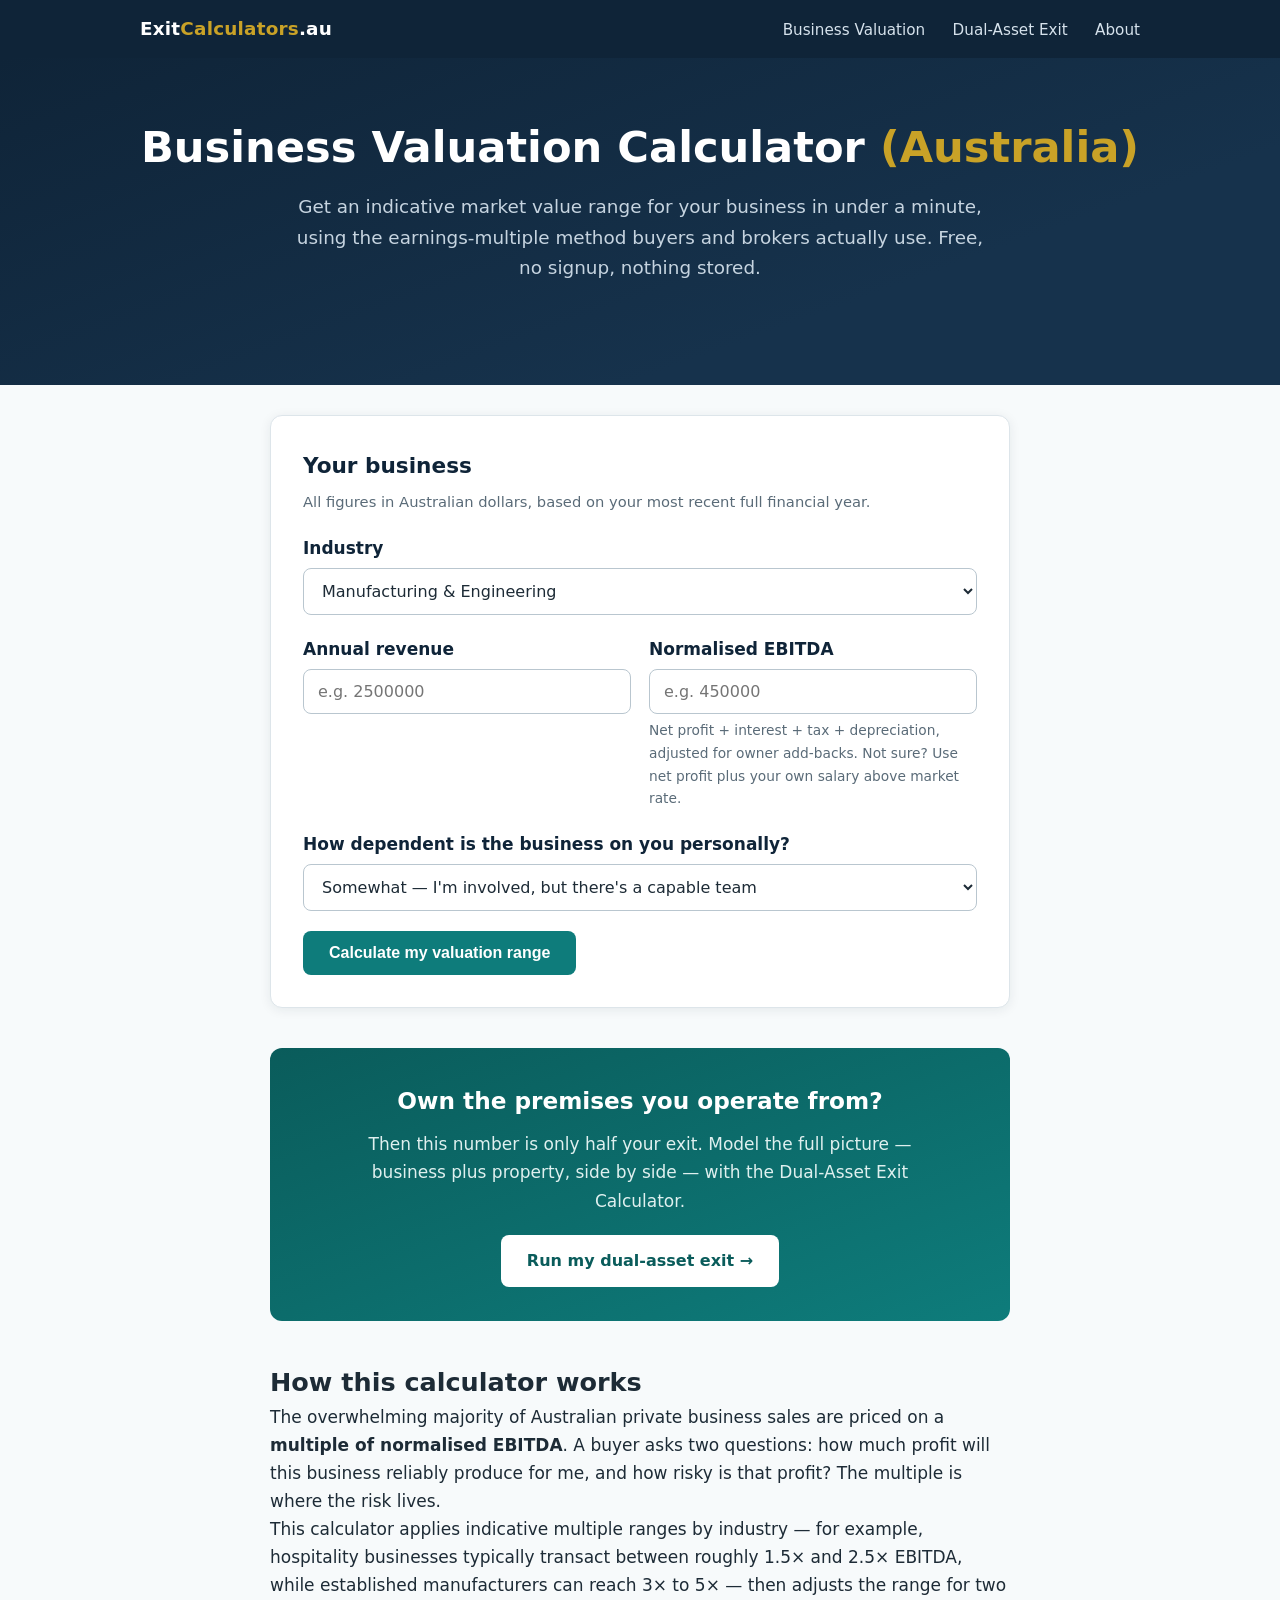
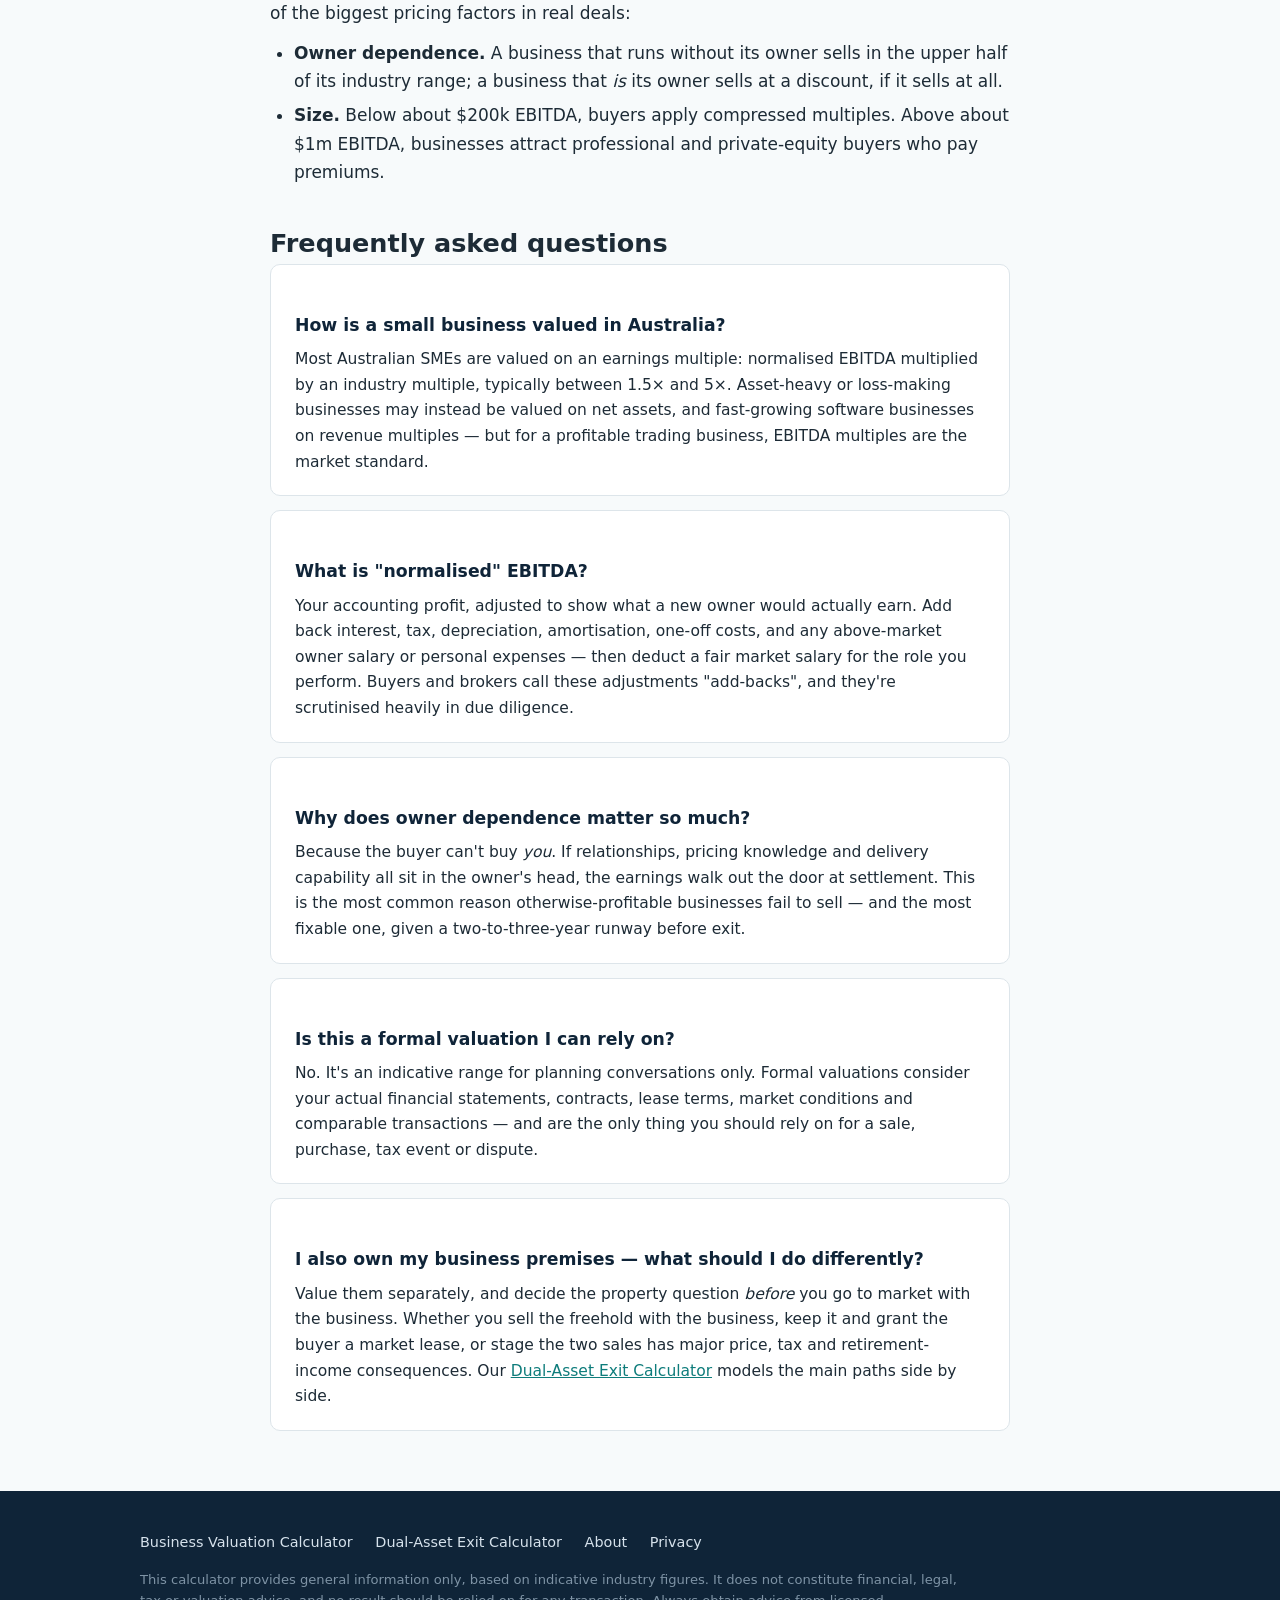
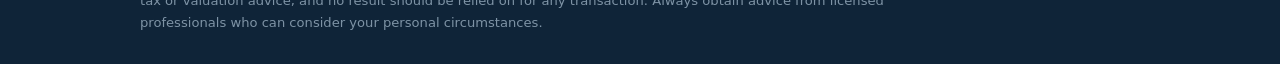
==== business-valuation-calculator/index.html @ 9fd386ba "Add business valuation and dual-asset exit calculator site Static SEO-ready site with two free calcu" ====
<!DOCTYPE html>
<html lang="en-AU">
<head>
  <meta charset="UTF-8">
  <meta name="viewport" content="width=device-width, initial-scale=1.0">
  <title>Business Valuation Calculator Australia — Free EBITDA Multiple Estimate</title>
  <meta name="description" content="Free Australian business valuation calculator. Enter your industry, revenue and EBITDA to get an indicative market value range using SME earnings multiples — adjusted for owner dependence.">
  <link rel="stylesheet" href="../styles.css">
  <script type="application/ld+json">
  {
    "@context": "https://schema.org",
    "@type": "FAQPage",
    "mainEntity": [
      {
        "@type": "Question",
        "name": "How is a small business valued in Australia?",
        "acceptedAnswer": {
          "@type": "Answer",
          "text": "Most Australian small and medium businesses are valued using an earnings multiple: normalised EBITDA (earnings before interest, tax, depreciation and amortisation, adjusted for owner salary and one-off items) multiplied by an industry multiple, typically between 1.5 and 5 for SMEs. Higher multiples apply to larger businesses, recurring revenue, and businesses that run without the owner."
        }
      },
      {
        "@type": "Question",
        "name": "What is EBITDA and how do I work mine out?",
        "acceptedAnswer": {
          "@type": "Answer",
          "text": "EBITDA is your net profit before interest, tax, depreciation and amortisation. For a private business you also normalise it: add back your own above-market salary, one-off expenses, and personal costs run through the business, and deduct a market salary for the role you actually perform. The result is the profit a new owner could expect."
        }
      },
      {
        "@type": "Question",
        "name": "Why does owner dependence lower a business's value?",
        "acceptedAnswer": {
          "@type": "Answer",
          "text": "If the customers, know-how and key relationships all sit with the owner personally, a buyer is effectively buying a job plus a risk. Buyers pay lower multiples for owner-dependent businesses, and premiums for businesses with a management team, documented systems and revenue that does not rely on the founder."
        }
      },
      {
        "@type": "Question",
        "name": "Is this calculator a formal valuation?",
        "acceptedAnswer": {
          "@type": "Answer",
          "text": "No. It provides an indicative range using general industry multiples and should not be relied on for any transaction, dispute, tax or lending purpose. A formal valuation from a licensed valuer or qualified accountant considers your specific financials, contracts, market and risks."
        }
      },
      {
        "@type": "Question",
        "name": "I own my business premises as well — does that change my exit?",
        "acceptedAnswer": {
          "@type": "Answer",
          "text": "Significantly. The property is valued separately from the business, and you can sell both together, sell the business and keep the freehold as a leased investment, or stage the sales over time. Use a dual-asset exit calculator to compare those paths side by side."
        }
      }
    ]
  }
  </script>
</head>
<body>

<header class="site-header">
  <div class="wrap">
    <a class="brand" href="/">Exit<span>Calculators</span>.au</a>
    <nav class="site-nav">
      <a href="/business-valuation-calculator/">Business Valuation</a>
      <a href="/dual-asset-exit-calculator/">Dual-Asset Exit</a>
      <a href="/about.html">About</a>
    </nav>
  </div>
</header>

<section class="hero">
  <div class="wrap">
    <h1>Business Valuation Calculator <span class="accent">(Australia)</span></h1>
    <p class="lead">Get an indicative market value range for your business in under a minute, using the earnings-multiple method buyers and brokers actually use. Free, no signup, nothing stored.</p>
  </div>
</section>

<div class="wrap narrow">

  <div class="calc-panel">
    <h2>Your business</h2>
    <p class="hint">All figures in Australian dollars, based on your most recent full financial year.</p>

    <div class="field">
      <label for="bv-industry">Industry</label>
      <select id="bv-industry"></select>
    </div>

    <div class="field-row">
      <div class="field">
        <label for="bv-revenue">Annual revenue</label>
        <input type="number" id="bv-revenue" min="0" step="1000" placeholder="e.g. 2500000" inputmode="numeric">
      </div>
      <div class="field">
        <label for="bv-ebitda">Normalised EBITDA</label>
        <input type="number" id="bv-ebitda" min="0" step="1000" placeholder="e.g. 450000" inputmode="numeric">
        <p class="help">Net profit + interest + tax + depreciation, adjusted for owner add-backs. Not sure? Use net profit plus your own salary above market rate.</p>
      </div>
    </div>

    <div class="field">
      <label for="bv-dependence">How dependent is the business on you personally?</label>
      <select id="bv-dependence">
        <option value="medium" selected>Somewhat — I'm involved, but there's a capable team</option>
        <option value="low">Not very — it runs day-to-day without me</option>
        <option value="high">Very — key customers and know-how sit with me</option>
      </select>
    </div>

    <button class="btn btn-primary" id="bv-calc">Calculate my valuation range</button>

    <div class="results" id="bv-results">
      <div class="result-headline" style="margin-top: 26px;">
        <div class="label">Indicative business value range</div>
        <div class="figure" id="bv-range">—</div>
        <div class="sub" id="bv-mult-note"></div>
      </div>

      <div class="result-grid">
        <div class="result-tile">
          <div class="label">EBITDA used</div>
          <div class="value" id="bv-ebitda-out">—</div>
        </div>
        <div class="result-tile">
          <div class="label">EBITDA margin</div>
          <div class="value" id="bv-margin-out">—</div>
          <div class="note">EBITDA as a share of revenue</div>
        </div>
        <div class="result-tile">
          <div class="label">Multiple range applied</div>
          <div class="value" id="bv-mult-out">—</div>
          <div class="note">Adjusted for owner dependence and size</div>
        </div>
      </div>

      <div class="scenario">
        <h3>What would move you toward the top of the range?</h3>
        <ul>
          <li><strong>Reduce owner dependence</strong> — a second-in-command and documented systems are the single biggest multiple lever for SMEs.</li>
          <li><strong>Recurring or contracted revenue</strong> — service agreements and repeat customers de-risk the earnings a buyer is paying for.</li>
          <li><strong>Clean, normalised financials</strong> — three years of accountant-prepared figures with clear add-backs.</li>
          <li><strong>Customer concentration under control</strong> — no single customer above roughly 20% of revenue.</li>
        </ul>
      </div>

      <div class="disclaimer-box">
        This is an indicative estimate using general Australian SME multiple ranges. It is not a valuation and must not be relied on for any sale, purchase, tax, family law or lending decision. Engage a licensed valuer or qualified accountant for a formal opinion.
      </div>
    </div>
  </div>

  <div class="lead-cta">
    <h2>Own the premises you operate from?</h2>
    <p>Then this number is only half your exit. Model the full picture — business plus property, side by side — with the Dual-Asset Exit Calculator.</p>
    <a class="btn" href="/dual-asset-exit-calculator/">Run my dual-asset exit →</a>
  </div>

  <div class="content">
    <h2>How this calculator works</h2>
    <p>The overwhelming majority of Australian private business sales are priced on a <strong>multiple of normalised EBITDA</strong>. A buyer asks two questions: how much profit will this business reliably produce for me, and how risky is that profit? The multiple is where the risk lives.</p>
    <p>This calculator applies indicative multiple ranges by industry — for example, hospitality businesses typically transact between roughly 1.5&times; and 2.5&times; EBITDA, while established manufacturers can reach 3&times; to 5&times; — then adjusts the range for two of the biggest pricing factors in real deals:</p>
    <ul>
      <li><strong>Owner dependence.</strong> A business that runs without its owner sells in the upper half of its industry range; a business that <em>is</em> its owner sells at a discount, if it sells at all.</li>
      <li><strong>Size.</strong> Below about $200k EBITDA, buyers apply compressed multiples. Above about $1m EBITDA, businesses attract professional and private-equity buyers who pay premiums.</li>
    </ul>

    <h2>Frequently asked questions</h2>

    <div class="faq-item">
      <h3>How is a small business valued in Australia?</h3>
      <p>Most Australian SMEs are valued on an earnings multiple: normalised EBITDA multiplied by an industry multiple, typically between 1.5&times; and 5&times;. Asset-heavy or loss-making businesses may instead be valued on net assets, and fast-growing software businesses on revenue multiples — but for a profitable trading business, EBITDA multiples are the market standard.</p>
    </div>

    <div class="faq-item">
      <h3>What is "normalised" EBITDA?</h3>
      <p>Your accounting profit, adjusted to show what a new owner would actually earn. Add back interest, tax, depreciation, amortisation, one-off costs, and any above-market owner salary or personal expenses — then deduct a fair market salary for the role you perform. Buyers and brokers call these adjustments "add-backs", and they're scrutinised heavily in due diligence.</p>
    </div>

    <div class="faq-item">
      <h3>Why does owner dependence matter so much?</h3>
      <p>Because the buyer can't buy <em>you</em>. If relationships, pricing knowledge and delivery capability all sit in the owner's head, the earnings walk out the door at settlement. This is the most common reason otherwise-profitable businesses fail to sell — and the most fixable one, given a two-to-three-year runway before exit.</p>
    </div>

    <div class="faq-item">
      <h3>Is this a formal valuation I can rely on?</h3>
      <p>No. It's an indicative range for planning conversations only. Formal valuations consider your actual financial statements, contracts, lease terms, market conditions and comparable transactions — and are the only thing you should rely on for a sale, purchase, tax event or dispute.</p>
    </div>

    <div class="faq-item">
      <h3>I also own my business premises — what should I do differently?</h3>
      <p>Value them separately, and decide the property question <em>before</em> you go to market with the business. Whether you sell the freehold with the business, keep it and grant the buyer a market lease, or stage the two sales has major price, tax and retirement-income consequences. Our <a href="/dual-asset-exit-calculator/">Dual-Asset Exit Calculator</a> models the main paths side by side.</p>
    </div>
  </div>

</div>

<footer class="site-footer">
  <div class="wrap">
    <div class="foot-links">
      <a href="/business-valuation-calculator/">Business Valuation Calculator</a>
      <a href="/dual-asset-exit-calculator/">Dual-Asset Exit Calculator</a>
      <a href="/about.html">About</a>
      <a href="/privacy.html">Privacy</a>
    </div>
    <p class="legal">This calculator provides general information only, based on indicative industry figures. It does not constitute financial, legal, tax or valuation advice, and no result should be relied on for any transaction. Always obtain advice from licensed professionals who can consider your personal circumstances.</p>
  </div>
</footer>

<script src="../calculators.js"></script>
<script>
  populateIndustrySelect("bv-industry");

  document.getElementById("bv-calc").addEventListener("click", function () {
    const industry = document.getElementById("bv-industry").value;
    const revenue = readNumber("bv-revenue");
    const ebitda = readNumber("bv-ebitda");
    const dependence = document.getElementById("bv-dependence").value;

    if (ebitda <= 0) {
      alert("Please enter your normalised EBITDA — the calculation is based on it.");
      return;
    }

    const v = valueBusiness(industry, ebitda, dependence);

    document.getElementById("bv-range").textContent = fmtRange(v.low, v.high);
    document.getElementById("bv-mult-note").textContent =
      "Based on " + v.multLow + "× to " + v.multHigh + "× normalised EBITDA for your industry profile.";
    document.getElementById("bv-ebitda-out").textContent = fmtAUD(ebitda);
    document.getElementById("bv-margin-out").textContent =
      revenue > 0 ? Math.round((ebitda / revenue) * 100) + "%" : "—";
    document.getElementById("bv-mult-out").textContent = v.multLow + "× – " + v.multHigh + "×";

    document.getElementById("bv-results").classList.add("visible");
    document.getElementById("bv-results").scrollIntoView({ behavior: "smooth", block: "start" });
  });
</script>

</body>
</html>
---- styles.css ----
/* ============================================================
   Exit Calculators — shared stylesheet
   ============================================================ */

:root {
  --navy: #0f2438;
  --navy-2: #16324c;
  --teal: #0e7c7b;
  --teal-dark: #0a5c5b;
  --gold: #c9a227;
  --ink: #1d2b36;
  --muted: #5a6b78;
  --line: #dde5ea;
  --bg: #f7fafb;
  --card: #ffffff;
  --good: #1e7e4e;
  --radius: 12px;
  --shadow: 0 2px 12px rgba(15, 36, 56, 0.08);
  --font: "Segoe UI", system-ui, -apple-system, "Helvetica Neue", Arial, sans-serif;
}

* { box-sizing: border-box; margin: 0; padding: 0; }

html { scroll-behavior: smooth; }

body {
  font-family: var(--font);
  color: var(--ink);
  background: var(--bg);
  line-height: 1.65;
  font-size: 17px;
}

img { max-width: 100%; }

a { color: var(--teal); }
a:hover { color: var(--teal-dark); }

/* ---------- Layout ---------- */

.wrap {
  max-width: 1040px;
  margin: 0 auto;
  padding: 0 20px;
}

.narrow { max-width: 780px; }

/* ---------- Header ---------- */

.site-header {
  background: var(--navy);
  color: #fff;
  padding: 14px 0;
}

.site-header .wrap {
  display: flex;
  align-items: center;
  justify-content: space-between;
  flex-wrap: wrap;
  gap: 10px;
}

.brand {
  color: #fff;
  text-decoration: none;
  font-weight: 700;
  font-size: 1.15rem;
  letter-spacing: 0.2px;
}

.brand span { color: var(--gold); }

.site-nav a {
  color: #d6e2ec;
  text-decoration: none;
  margin-left: 22px;
  font-size: 0.95rem;
}

.site-nav a:hover { color: #fff; }

/* ---------- Hero ---------- */

.hero {
  background: linear-gradient(160deg, var(--navy) 0%, var(--navy-2) 70%);
  color: #fff;
  padding: 64px 0 72px;
  text-align: center;
}

.hero h1 {
  font-size: clamp(1.8rem, 4.5vw, 2.7rem);
  line-height: 1.2;
  margin-bottom: 18px;
}

.hero p.lead {
  font-size: 1.15rem;
  color: #c6d4e0;
  max-width: 700px;
  margin: 0 auto 30px;
}

.hero .accent { color: var(--gold); }

/* ---------- Buttons ---------- */

.btn {
  display: inline-block;
  padding: 13px 26px;
  border-radius: 8px;
  font-weight: 600;
  font-size: 1rem;
  text-decoration: none;
  cursor: pointer;
  border: none;
  transition: background 0.15s ease;
}

.btn-primary { background: var(--teal); color: #fff; }
.btn-primary:hover { background: var(--teal-dark); color: #fff; }

.btn-outline {
  background: transparent;
  color: #fff;
  border: 2px solid rgba(255, 255, 255, 0.55);
}
.btn-outline:hover { border-color: #fff; color: #fff; }

.btn-row { display: flex; gap: 14px; justify-content: center; flex-wrap: wrap; }

/* ---------- Cards / sections ---------- */

.section { padding: 56px 0; }
.section.alt { background: #fff; border-top: 1px solid var(--line); border-bottom: 1px solid var(--line); }

.section h2 {
  font-size: 1.7rem;
  margin-bottom: 14px;
  color: var(--navy);
}

.section p + p { margin-top: 12px; }

.card-grid {
  display: grid;
  grid-template-columns: repeat(auto-fit, minmax(280px, 1fr));
  gap: 22px;
  margin-top: 28px;
}

.card {
  background: var(--card);
  border: 1px solid var(--line);
  border-radius: var(--radius);
  padding: 28px;
  box-shadow: var(--shadow);
  display: flex;
  flex-direction: column;
}

.card h3 { color: var(--navy); font-size: 1.25rem; margin-bottom: 10px; }
.card p { color: var(--muted); font-size: 0.98rem; flex-grow: 1; }
.card .btn { margin-top: 18px; align-self: flex-start; }

.badge {
  display: inline-block;
  background: #eef6f6;
  color: var(--teal-dark);
  font-size: 0.78rem;
  font-weight: 700;
  letter-spacing: 0.5px;
  text-transform: uppercase;
  padding: 4px 10px;
  border-radius: 999px;
  margin-bottom: 12px;
}

/* ---------- Calculator form ---------- */

.calc-panel {
  background: var(--card);
  border: 1px solid var(--line);
  border-radius: var(--radius);
  box-shadow: var(--shadow);
  padding: 32px;
  margin: 30px 0;
}

.calc-panel h2 { font-size: 1.35rem; color: var(--navy); margin-bottom: 6px; }
.calc-panel .hint { color: var(--muted); font-size: 0.92rem; margin-bottom: 20px; }

.field { margin-bottom: 20px; }

.field label {
  display: block;
  font-weight: 600;
  margin-bottom: 6px;
  color: var(--navy);
}

.field .help {
  font-size: 0.86rem;
  color: var(--muted);
  margin-top: 5px;
}

.field input[type="number"],
.field input[type="text"],
.field select {
  width: 100%;
  padding: 12px 14px;
  font-size: 1rem;
  border: 1px solid #b9c6cf;
  border-radius: 8px;
  background: #fff;
  color: var(--ink);
  font-family: inherit;
}

.field input:focus, .field select:focus {
  outline: 2px solid var(--teal);
  outline-offset: 1px;
  border-color: var(--teal);
}

.field-row {
  display: grid;
  grid-template-columns: 1fr 1fr;
  gap: 18px;
}

@media (max-width: 640px) {
  .field-row { grid-template-columns: 1fr; }
}

fieldset.group {
  border: 1px solid var(--line);
  border-radius: 10px;
  padding: 20px 22px 8px;
  margin-bottom: 24px;
}

fieldset.group legend {
  font-weight: 700;
  color: var(--teal-dark);
  padding: 0 8px;
  font-size: 1.02rem;
}

/* ---------- Results ---------- */

.results {
  display: none;
  margin-top: 8px;
}

.results.visible { display: block; }

.result-headline {
  background: var(--navy);
  color: #fff;
  border-radius: var(--radius);
  padding: 28px 30px;
  text-align: center;
  margin-bottom: 22px;
}

.result-headline .label {
  font-size: 0.9rem;
  text-transform: uppercase;
  letter-spacing: 1px;
  color: #b9c9d8;
  margin-bottom: 6px;
}

.result-headline .figure {
  font-size: clamp(1.6rem, 4.5vw, 2.4rem);
  font-weight: 800;
  color: var(--gold);
}

.result-headline .sub { color: #c6d4e0; font-size: 0.95rem; margin-top: 8px; }

.result-grid {
  display: grid;
  grid-template-columns: repeat(auto-fit, minmax(230px, 1fr));
  gap: 16px;
  margin-bottom: 22px;
}

.result-tile {
  background: #fff;
  border: 1px solid var(--line);
  border-radius: 10px;
  padding: 18px 20px;
}

.result-tile .label { font-size: 0.85rem; color: var(--muted); margin-bottom: 4px; }
.result-tile .value { font-size: 1.3rem; font-weight: 700; color: var(--navy); }
.result-tile .value.positive { color: var(--good); }
.result-tile .note { font-size: 0.82rem; color: var(--muted); margin-top: 4px; }

.scenario {
  background: #fff;
  border: 1px solid var(--line);
  border-left: 5px solid var(--teal);
  border-radius: 10px;
  padding: 22px 24px;
  margin-bottom: 18px;
}

.scenario h3 { color: var(--navy); margin-bottom: 8px; font-size: 1.15rem; }
.scenario ul { margin: 10px 0 0 20px; }
.scenario li { margin-bottom: 6px; }
.scenario .big { font-weight: 800; color: var(--teal-dark); }

.disclaimer-box {
  background: #fdf6e3;
  border: 1px solid #ecd9a0;
  border-radius: 8px;
  padding: 14px 18px;
  font-size: 0.88rem;
  color: #6b5a1e;
  margin-top: 18px;
}

/* ---------- Content / FAQ ---------- */

.content h2 { margin-top: 36px; }
.content h3 { color: var(--navy); margin-top: 26px; margin-bottom: 8px; font-size: 1.15rem; }
.content ul, .content ol { margin: 12px 0 12px 24px; }
.content li { margin-bottom: 6px; }

.faq-item {
  background: #fff;
  border: 1px solid var(--line);
  border-radius: 10px;
  padding: 20px 24px;
  margin-bottom: 14px;
}

.faq-item h3 { color: var(--navy); font-size: 1.08rem; margin-bottom: 8px; }
.faq-item p { color: var(--ink); font-size: 0.97rem; }

/* ---------- Lead capture ---------- */

.lead-cta {
  background: linear-gradient(160deg, var(--teal-dark), var(--teal));
  color: #fff;
  border-radius: var(--radius);
  padding: 34px 32px;
  text-align: center;
  margin: 40px 0;
}

.lead-cta h2 { color: #fff; font-size: 1.45rem; margin-bottom: 10px; }
.lead-cta p { color: #dff0ef; max-width: 560px; margin: 0 auto 20px; }
.lead-cta .btn { background: #fff; color: var(--teal-dark); }
.lead-cta .btn:hover { background: #eef6f6; }

/* ---------- Footer ---------- */

.site-footer {
  background: var(--navy);
  color: #a9bccb;
  padding: 40px 0 30px;
  margin-top: 60px;
  font-size: 0.9rem;
}

.site-footer a { color: #d6e2ec; }
.site-footer .foot-links { margin-bottom: 14px; }
.site-footer .foot-links a { margin-right: 18px; text-decoration: none; }
.site-footer .foot-links a:hover { text-decoration: underline; }
.site-footer .legal { font-size: 0.82rem; color: #7e93a5; max-width: 820px; }

/* ---------- Utility ---------- */

.center { text-align: center; }
.mt-0 { margin-top: 0; }
.small { font-size: 0.88rem; color: var(--muted); }
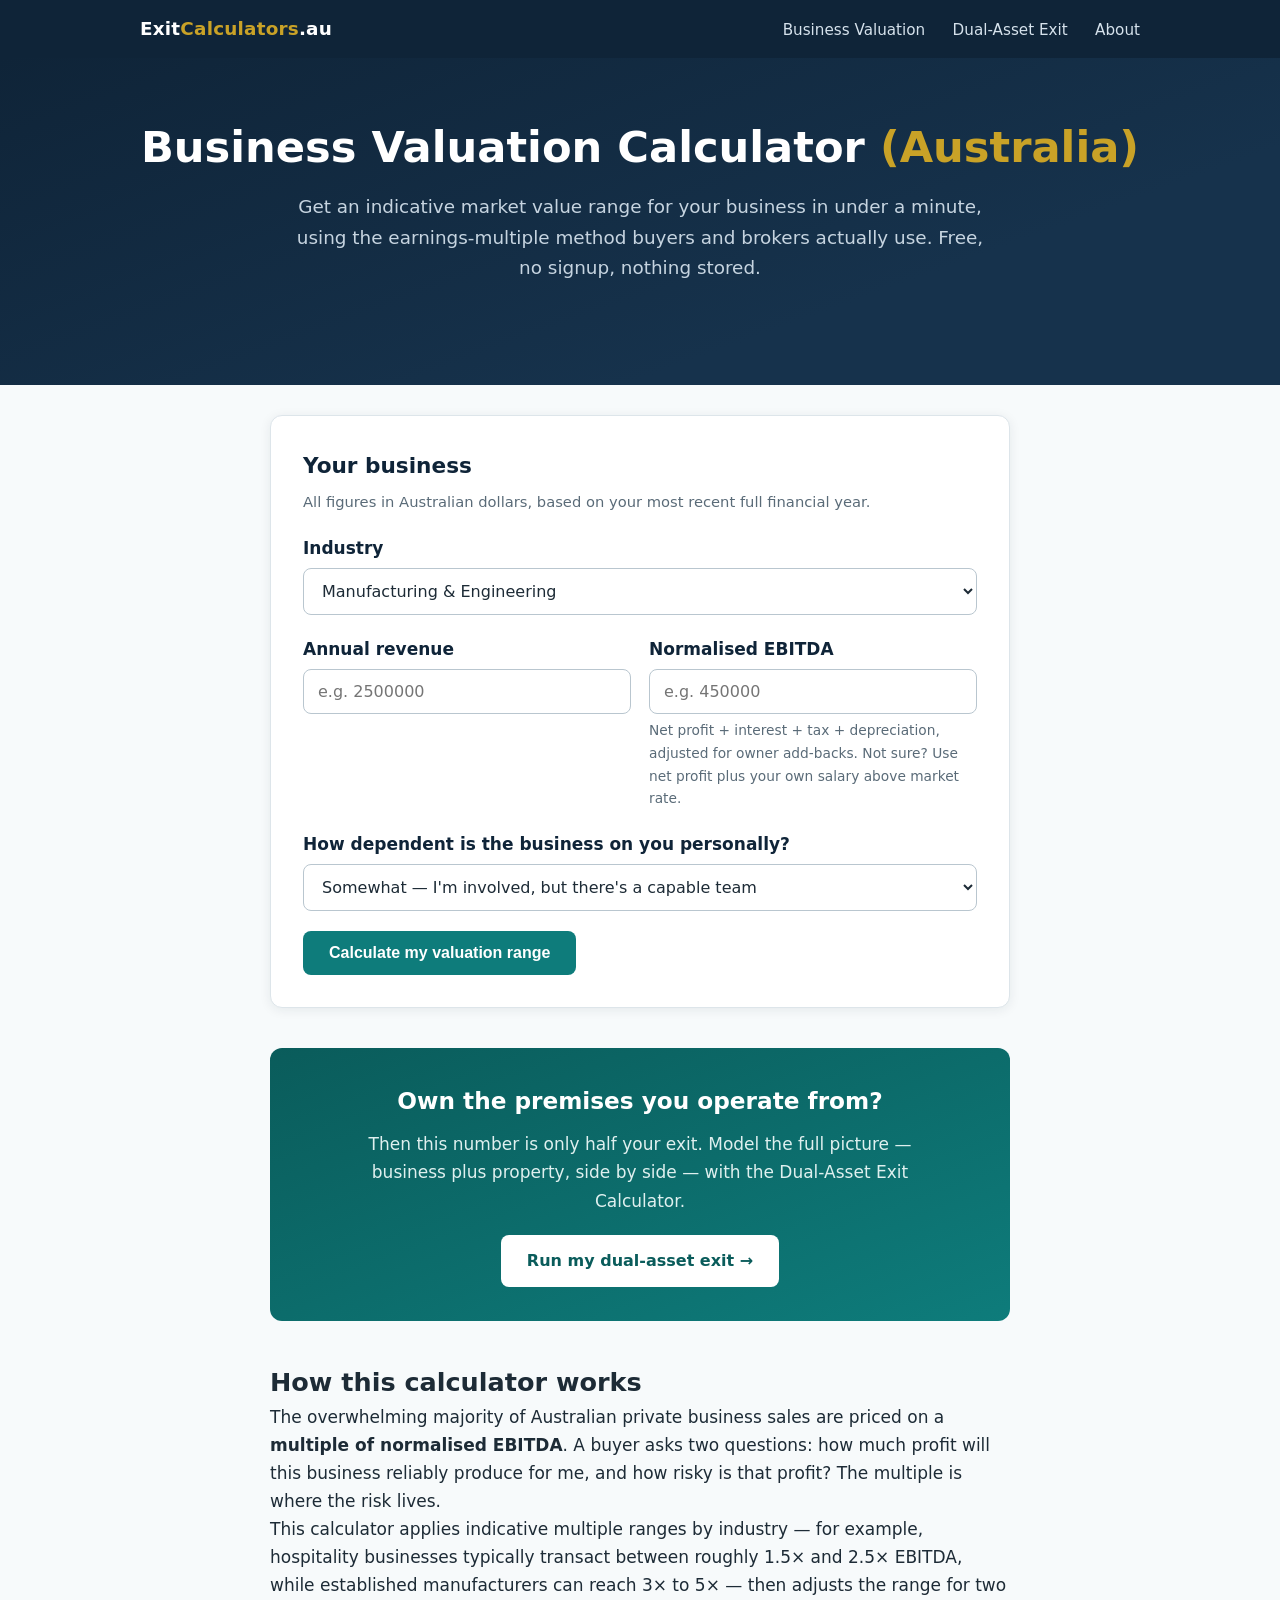
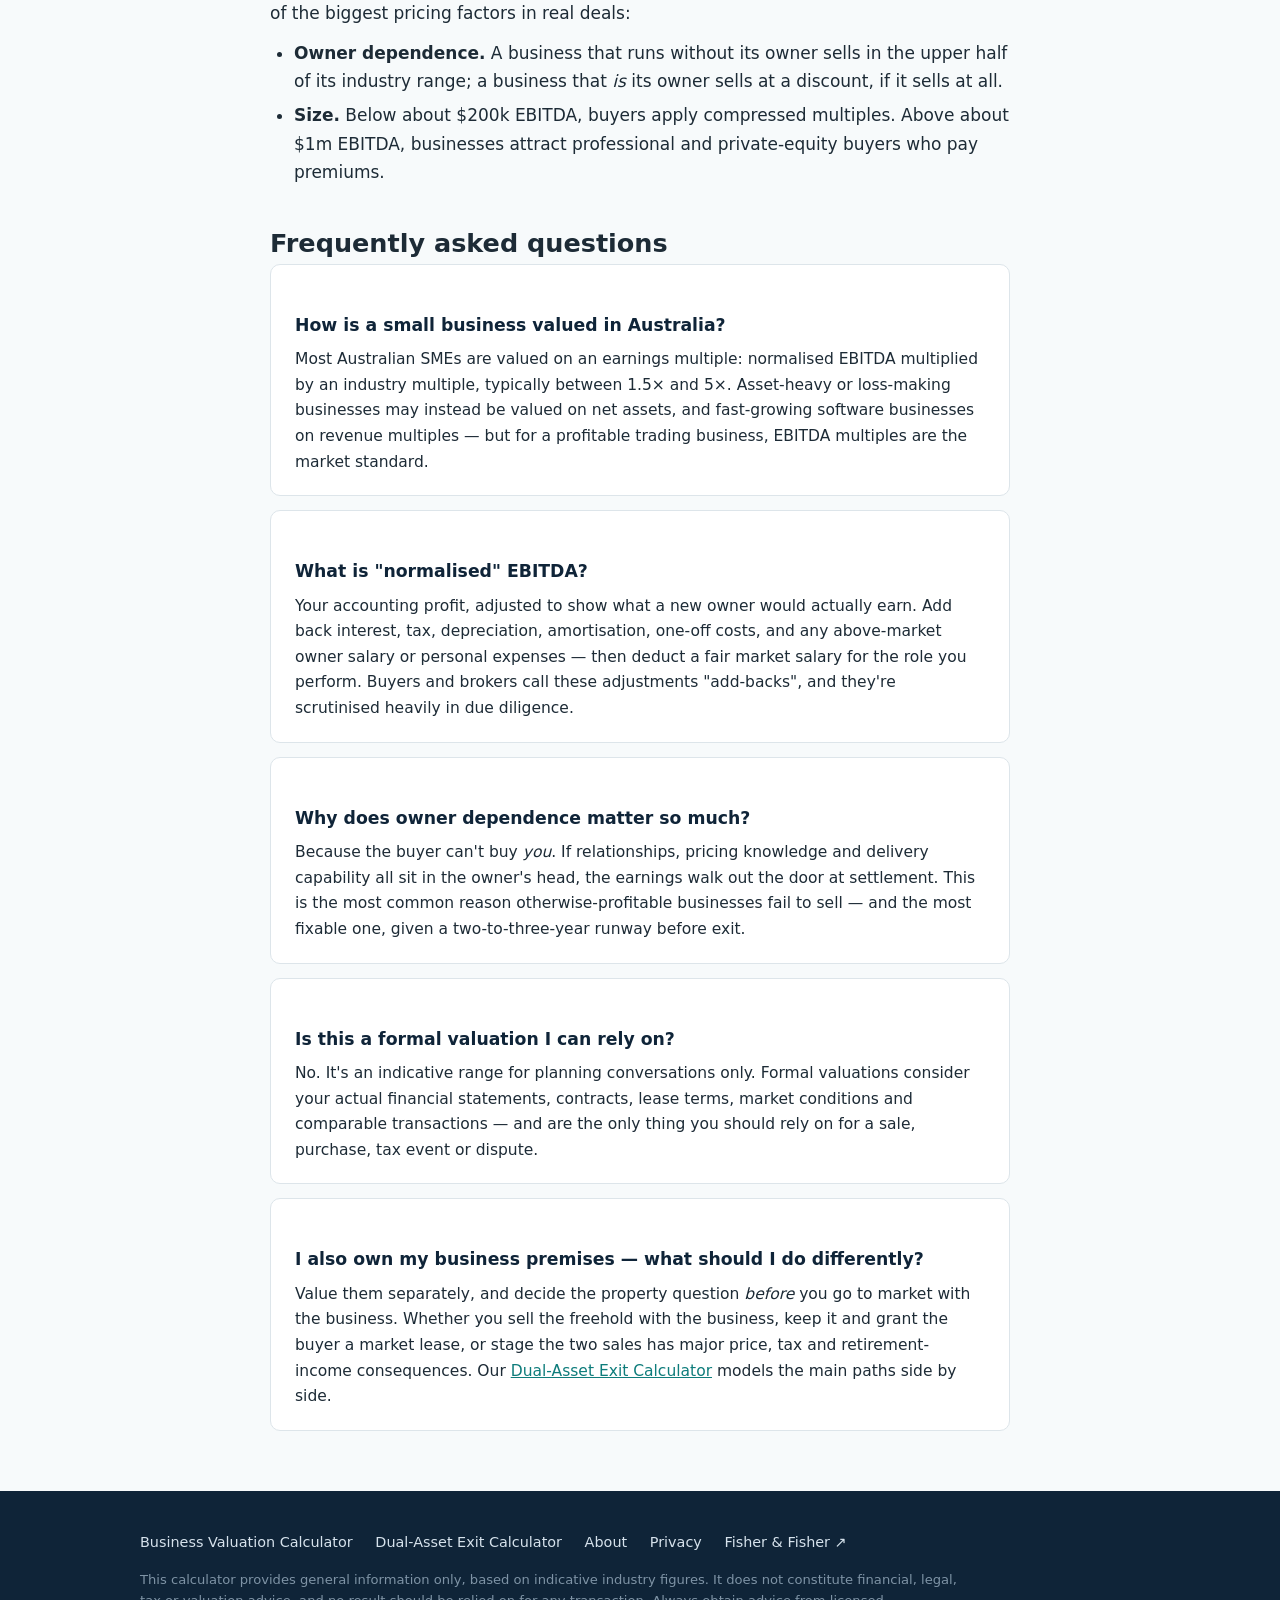
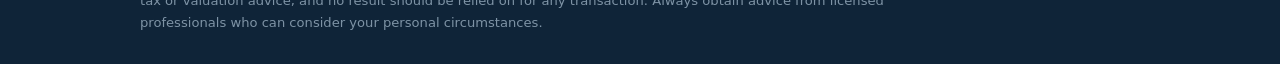
==== commit d993a402: "Configure standalone site for exit.fisherandfisher.au and add next-step CTAs Set canonicals, sitemap" ====
--- a/business-valuation-calculator/index.html
+++ b/business-valuation-calculator/index.html
@@ -5,6 +5,7 @@
   <meta name="viewport" content="width=device-width, initial-scale=1.0">
   <title>Business Valuation Calculator Australia — Free EBITDA Multiple Estimate</title>
   <meta name="description" content="Free Australian business valuation calculator. Enter your industry, revenue and EBITDA to get an indicative market value range using SME earnings multiples — adjusted for owner dependence.">
+  <link rel="canonical" href="https://exit.fisherandfisher.au/business-valuation-calculator/">
   <link rel="stylesheet" href="../styles.css">
   <script type="application/ld+json">
   {
@@ -146,6 +147,17 @@
       <div class="disclaimer-box">
         This is an indicative estimate using general Australian SME multiple ranges. It is not a valuation and must not be relied on for any sale, purchase, tax, family law or lending decision. Engage a licensed valuer or qualified accountant for a formal opinion.
       </div>
+
+      <!-- TODO: replace /scorecard and /book-a-chat below with your live GHL page URLs -->
+      <div class="lead-cta">
+        <h2>Your number is a starting point — what's next?</h2>
+        <p>See how sale-ready your business actually is, or talk it through with someone who's had this conversation hundreds of times.</p>
+        <div class="btn-row">
+          <a class="btn" href="https://fisherandfisher.au/scorecard?utm_source=exit-calculator&amp;utm_medium=referral&amp;utm_campaign=exit-tools&amp;utm_content=bv-results-scorecard">Take the Exit Readiness Scorecard</a>
+          <a class="btn" href="https://fisherandfisher.au/book-a-chat?utm_source=exit-calculator&amp;utm_medium=referral&amp;utm_campaign=exit-tools&amp;utm_content=bv-results-chat">Book a chat with David Fisher</a>
+          <a class="btn" href="https://fisherandfisher.au/?utm_source=exit-calculator&amp;utm_medium=referral&amp;utm_campaign=exit-tools&amp;utm_content=bv-results-site">Visit fisherandfisher.au</a>
+        </div>
+      </div>
     </div>
   </div>
 
@@ -201,6 +213,7 @@
       <a href="/dual-asset-exit-calculator/">Dual-Asset Exit Calculator</a>
       <a href="/about.html">About</a>
       <a href="/privacy.html">Privacy</a>
+      <a href="https://fisherandfisher.au/?utm_source=exit-calculator&amp;utm_medium=referral&amp;utm_campaign=exit-tools&amp;utm_content=footer">Fisher &amp; Fisher ↗</a>
     </div>
     <p class="legal">This calculator provides general information only, based on indicative industry figures. It does not constitute financial, legal, tax or valuation advice, and no result should be relied on for any transaction. Always obtain advice from licensed professionals who can consider your personal circumstances.</p>
   </div>
